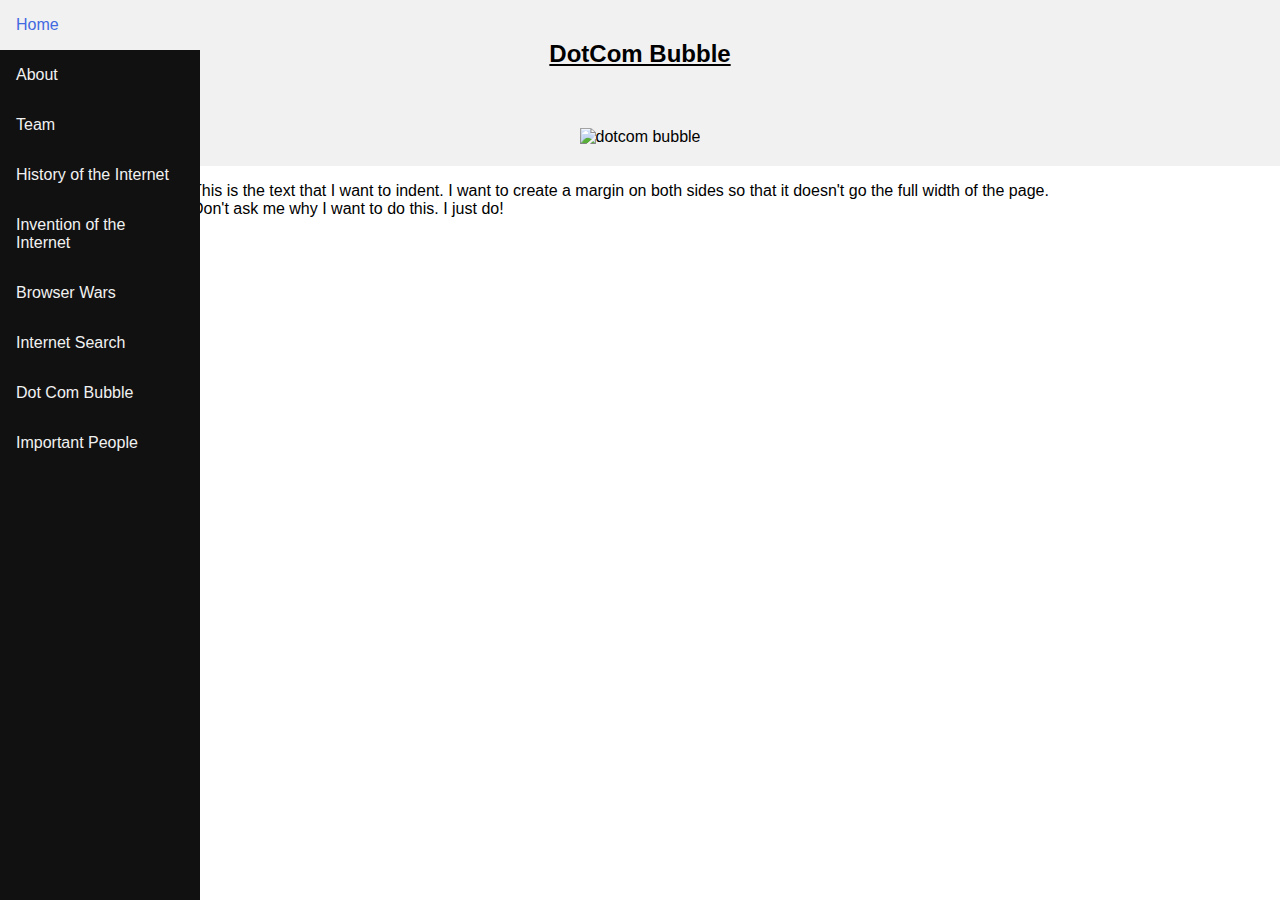
==== dotcom.html @ 2a4c88f4 "Update dotcombubble.html" ====
<!DOCTYPE html>
<html lang="en">
<head>
  <meta charset="UTF-8">
  <title>DotCom Bubble</title>
  <style>


    body {
      margin: 0;
      font-family: Arial, Helvetica, sans-serif;
    }


    /* Style the side navigation */
    .sidenav {
      height: 100%;
      width: 200px;
      position: fixed;
      z-index: 1;
      top: 0;
      left: 0;
      background-color: #111;
      overflow-x: hidden;
    }


    /* Side navigation links */
    .sidenav a {
      color: #f1f1f1;
      padding: 16px;
      text-decoration: none;
      display: block;
    }

    /* Change color on hover */
    .sidenav a:hover {
      background-color: #f1f1f1;
      color: royalblue;
    }

    .header {
      background-color: #f1f1f1;
      text-align: center;
      padding: 20px;
    }





  </style>


</head>
<body>

<div>

  <div class="header">

    <h2><u>DotCom Bubble</u></h2>

  </div>

  <div class="content">
    <div class="header">

      <img src="https://www.sunshineprofits.com/media/cms_page_media/2018/11/11/gold-dot-com-bubble.png" width="500" height="250" alt="dotcom bubble">

    </div>



    <p style="margin-left:15%; margin-right:15%;">This is the text that I want to indent. I want to create a margin on both
      sides so that it doesn't go the full width of the page. Don't ask me why I want to do this. I just do!</p>


    <div class="sidenav">
      <a href="home.html">Home</a>
      <a href="about.html">About</a>
      <a href="team.html">Team</a>
      <a href="history.html">History of the Internet</a>
      <a href="invention.html">Invention of the Internet</a>
      <a href="browserwars.html">Browser Wars</a>
      <a href="internetsearch.html">Internet Search</a>
      <a href="dotcom.html">Dot Com Bubble</a>
      <a href="importantpeople.html">Important People</a>



    </div>


</body>
</html>
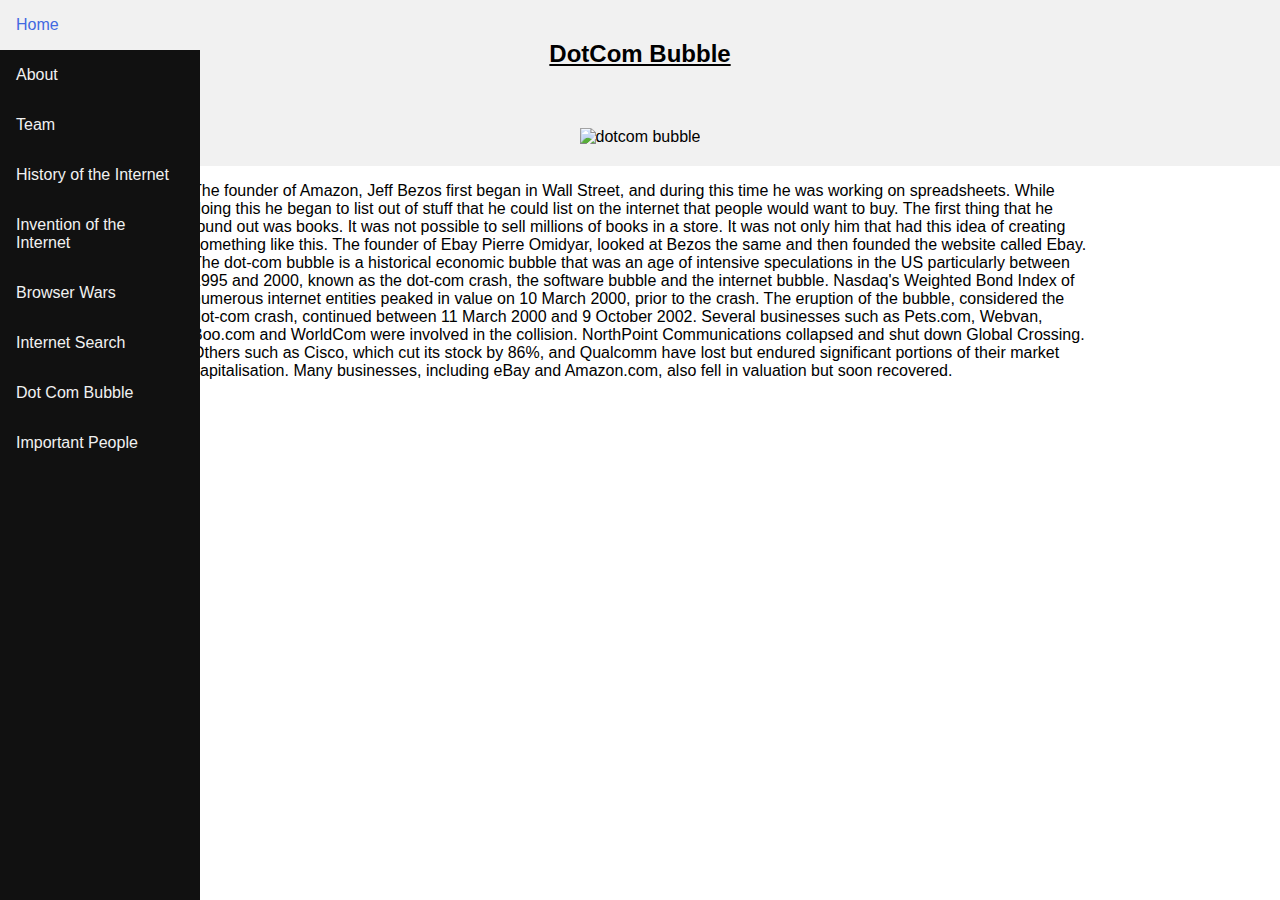
==== commit 0b211013: "Update dotcom.html" ====
--- a/dotcom.html
+++ b/dotcom.html
@@ -66,14 +66,16 @@
   <div class="content">
     <div class="header">
 
-      <img src="https://www.sunshineprofits.com/media/cms_page_media/2018/11/11/gold-dot-com-bubble.png" width="500" height="250" alt="dotcom bubble">
+      <img src="https://miro.medium.com/max/491/1*o5oggk_hOO-YRMoTiavOdw.jpeg" width="500" height="250" alt="dotcom bubble">
 
     </div>
 
 
 
-    <p style="margin-left:15%; margin-right:15%;">This is the text that I want to indent. I want to create a margin on both
-      sides so that it doesn't go the full width of the page. Don't ask me why I want to do this. I just do!</p>
+    <p style="margin-left:15%; margin-right:15%;">The founder of Amazon, Jeff Bezos first began in Wall Street, and during this time he was working on spreadsheets. While doing this he began to list out of stuff that he could list on the internet that people would want to buy. The first thing that he found out was books. It was not possible to sell millions of books in a store. It was not only him that had this idea of creating something like this. The founder of Ebay Pierre Omidyar, looked at Bezos the same and then founded the website called Ebay.
+The dot-com bubble is a historical economic bubble that was an age of intensive speculations in the US particularly between 1995 and 2000, known as the dot-com crash, the software bubble and the internet bubble.
+Nasdaq's Weighted Bond Index of numerous internet entities peaked in value on 10 March 2000, prior to the crash. The eruption of the bubble, considered the dot-com crash, continued between 11 March 2000 and 9 October 2002. Several businesses such as Pets.com, Webvan, Boo.com and WorldCom were involved in the collision. NorthPoint Communications collapsed and shut down Global Crossing. Others such as Cisco, which cut its stock by 86%, and Qualcomm have lost but endured significant portions of their market capitalisation. Many businesses, including eBay and Amazon.com, also fell in valuation but soon recovered.
+</p>
 
 
     <div class="sidenav">
